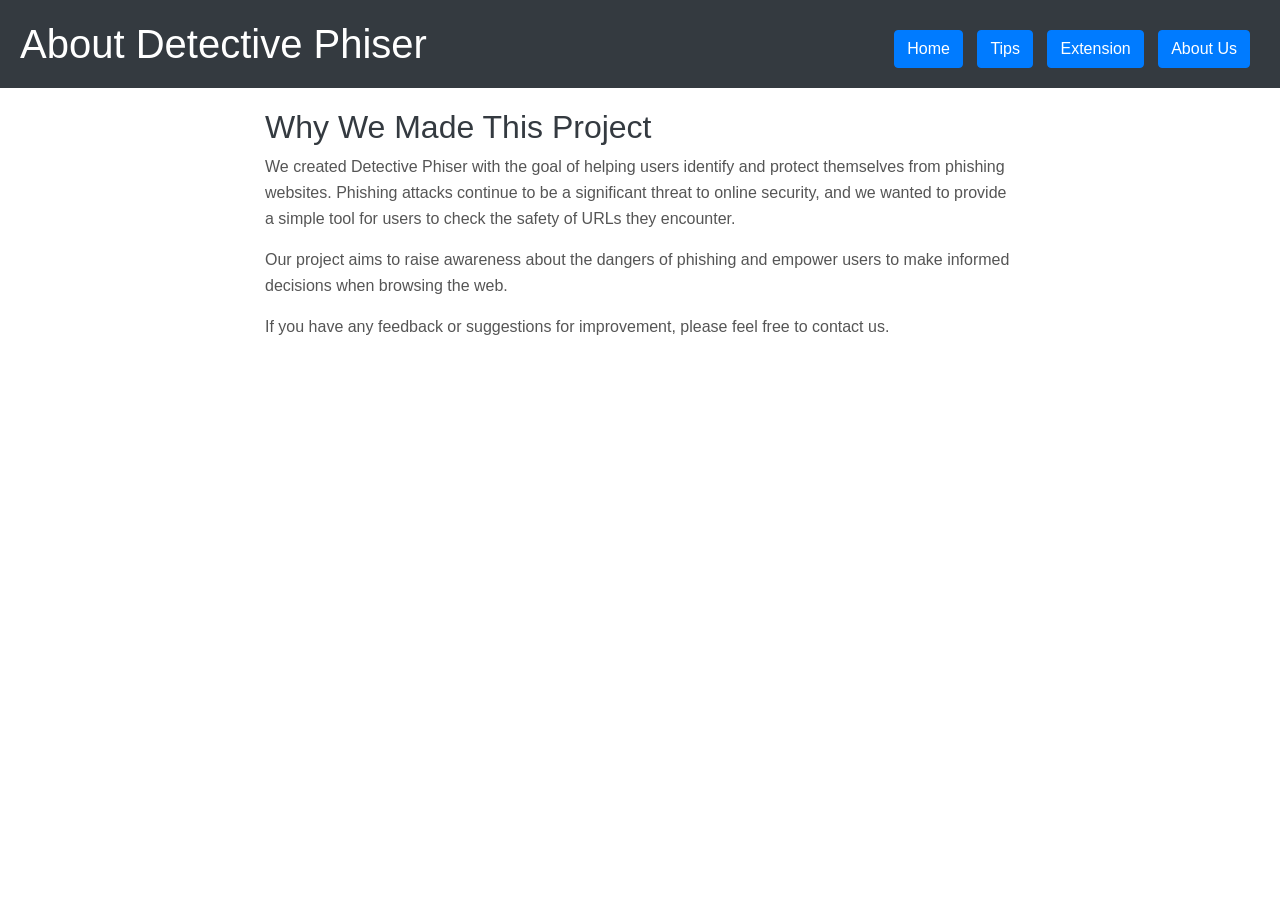
==== templates/about.html @ 116606c9 "Add files via upload" ====
<!DOCTYPE html>
<html>
<head>
    <title>About Detective Phiser</title>
    <link rel="stylesheet" type="text/css" href="/static/about.css">
    <link rel="stylesheet" href="https://stackpath.bootstrapcdn.com/bootstrap/4.3.1/css/bootstrap.min.css">
</head>
<body>
    <div id="header" class="d-flex justify-content-between align-items-center">
        <h1>About Detective Phiser</h1>
        <div id="nav">
            <a href="/" class="btn btn-primary">Home</a>
            <a href="/tips" class="btn btn-primary">Tips</a>
            <a href="#" class="btn btn-primary">Extension</a>
            <a href="/about" class="btn btn-primary">About Us</a>
        </div>
    </div>
    <div id="content" class="container">
        <div class="row">
            <div class="col-md-8 offset-md-2">
                <h2>Why We Made This Project</h2>
                <p>We created Detective Phiser with the goal of helping users identify and protect themselves from phishing websites. Phishing attacks continue to be a significant threat to online security, and we wanted to provide a simple tool for users to check the safety of URLs they encounter.</p>
                <p>Our project aims to raise awareness about the dangers of phishing and empower users to make informed decisions when browsing the web.</p>
                <p>If you have any feedback or suggestions for improvement, please feel free to contact us.</p>
            </div>
        </div>
    </div>
</body>
</html>
---- static/about.css ----
body {
    font-family: Arial, sans-serif;
    background-color: #f8f9fa;
    margin: 0;
    padding: 0;
}

#header {
    background-color: #343a40;
    color: #fff;
    padding: 20px;
}

#header h1 {
    margin: 0;
}

#nav {
    margin-top: 10px;
}

#nav a {
    margin-right: 10px;
    color: #fff;
    text-decoration: none;
}

#content {
    padding: 20px 0;
}

h2 {
    color: #343a40;
}

p {
    color: #555;
    line-height: 1.6;
}
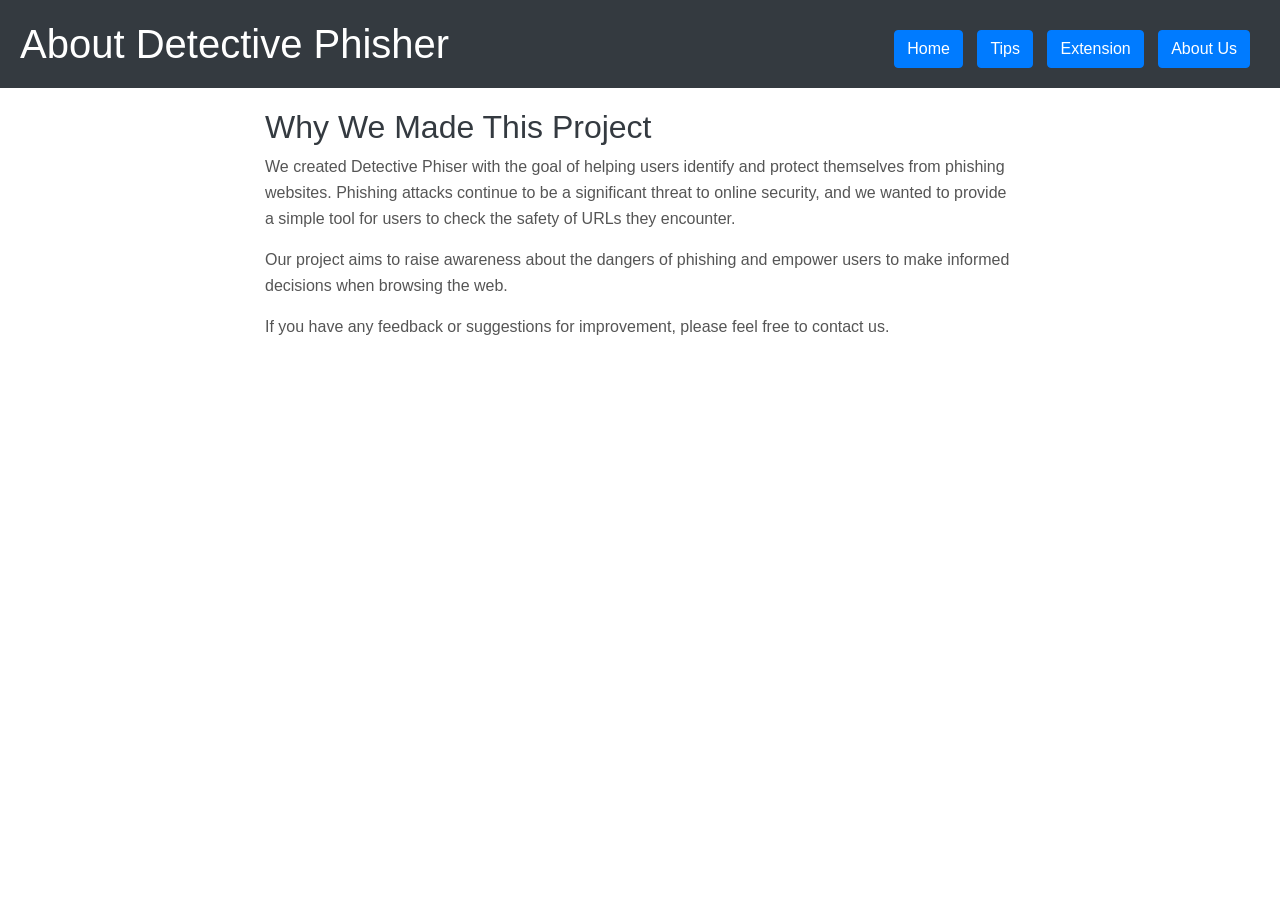
==== commit 64bd2b32: "Update about.html" ====
--- a/templates/about.html
+++ b/templates/about.html
@@ -7,7 +7,7 @@
 </head>
 <body>
     <div id="header" class="d-flex justify-content-between align-items-center">
-        <h1>About Detective Phiser</h1>
+        <h1>About Detective Phisher</h1>
         <div id="nav">
             <a href="/" class="btn btn-primary">Home</a>
             <a href="/tips" class="btn btn-primary">Tips</a>
